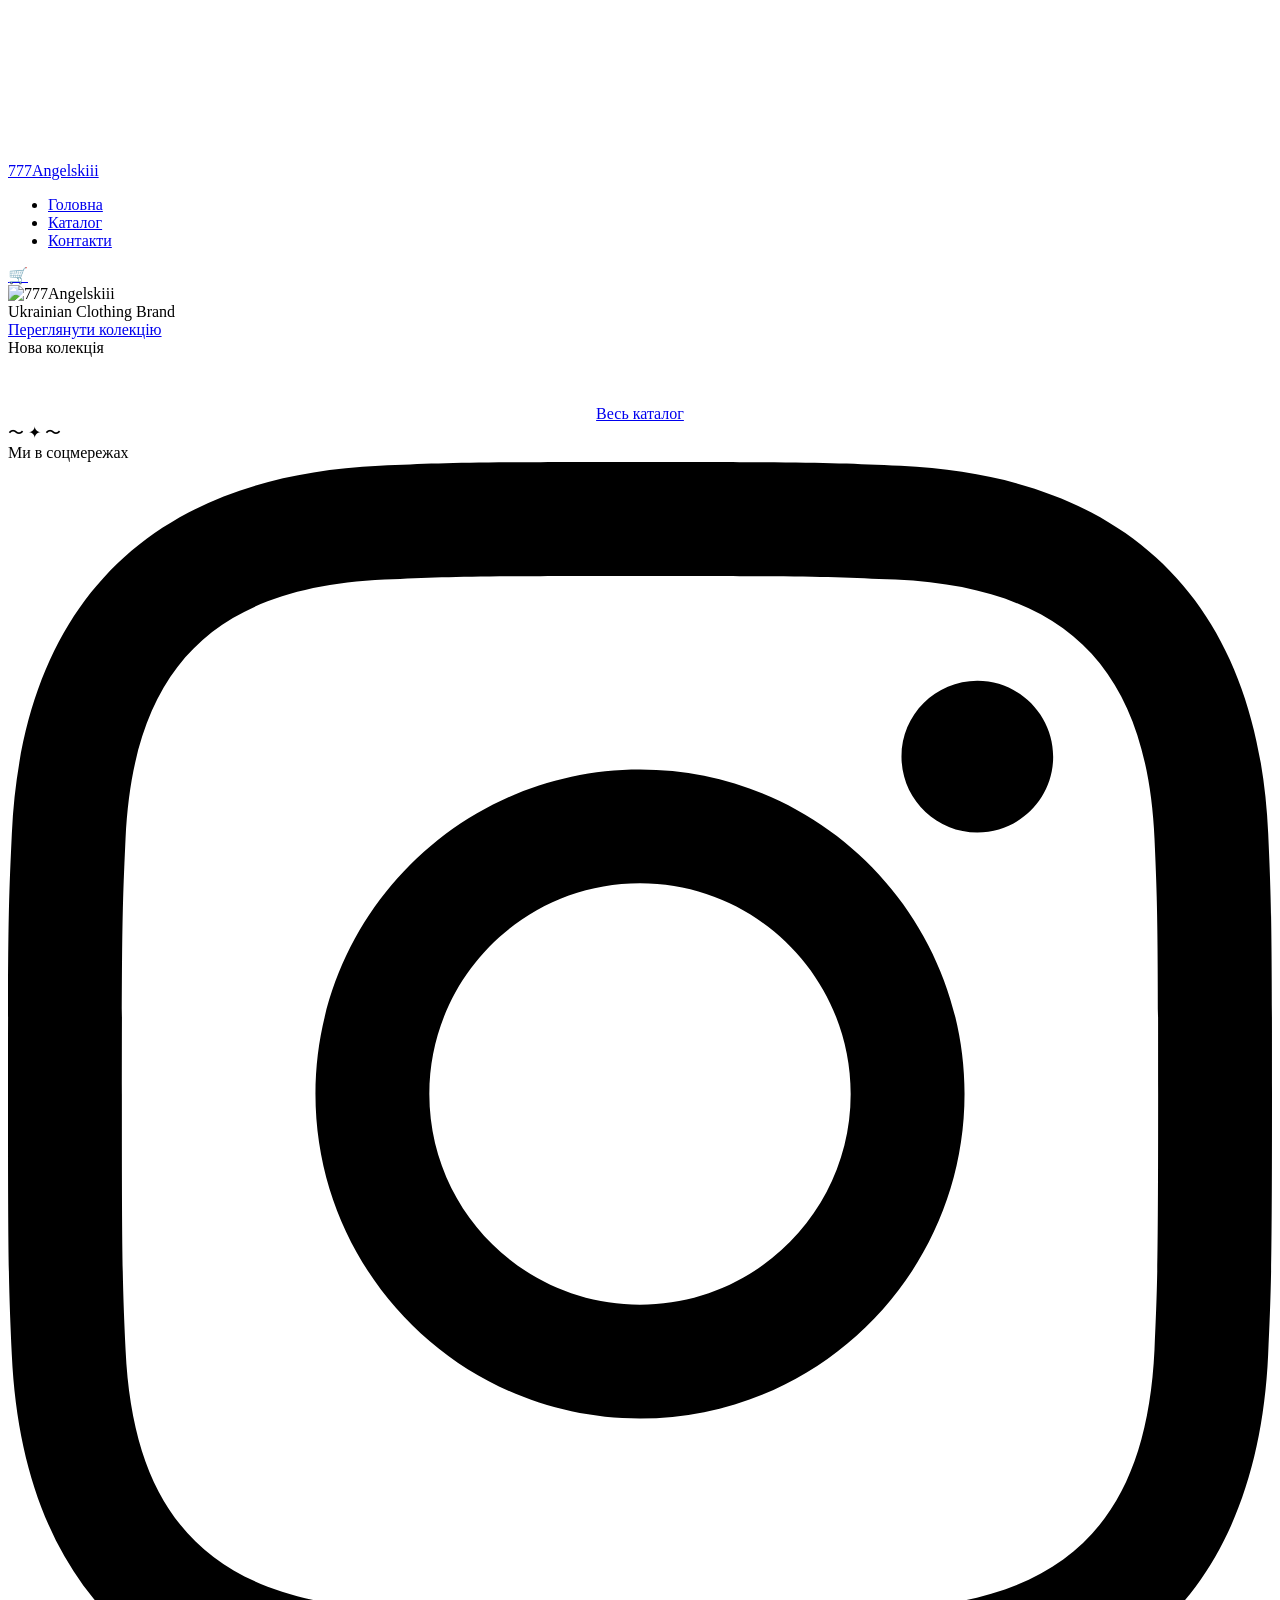
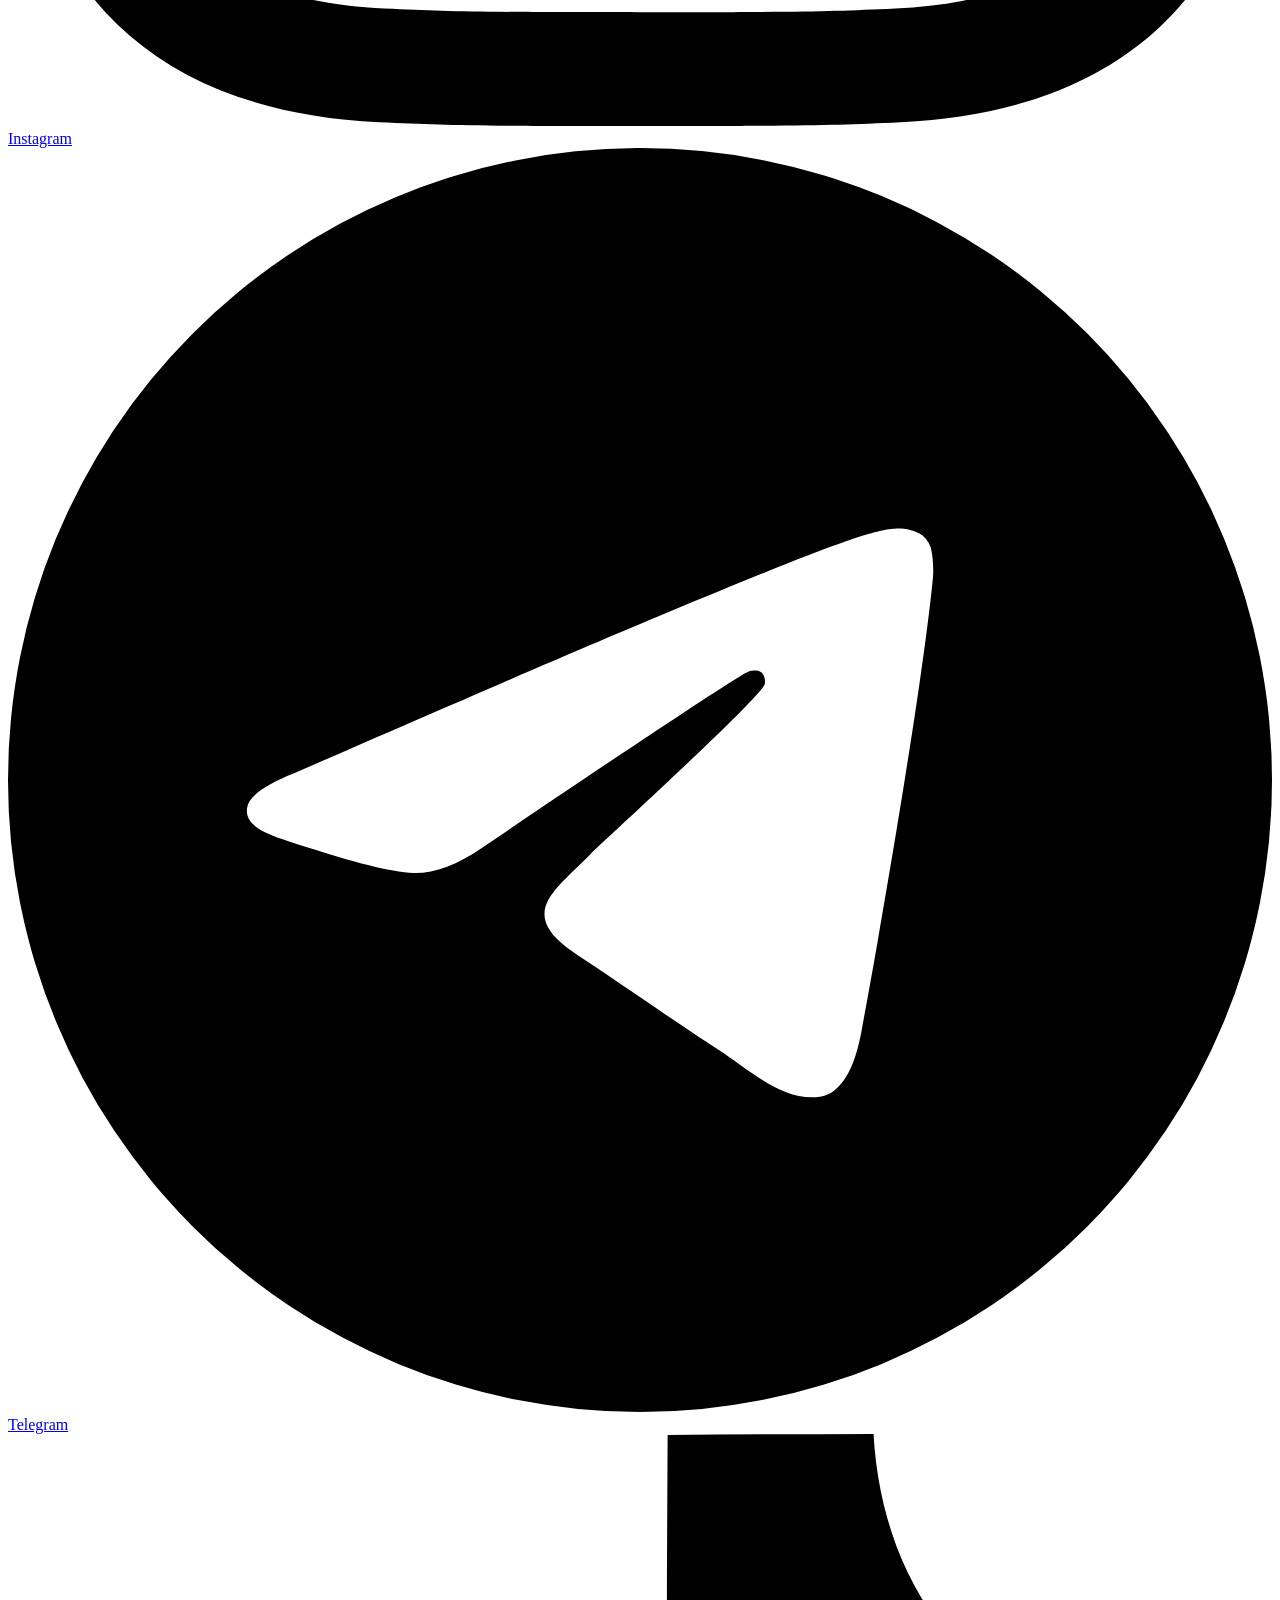
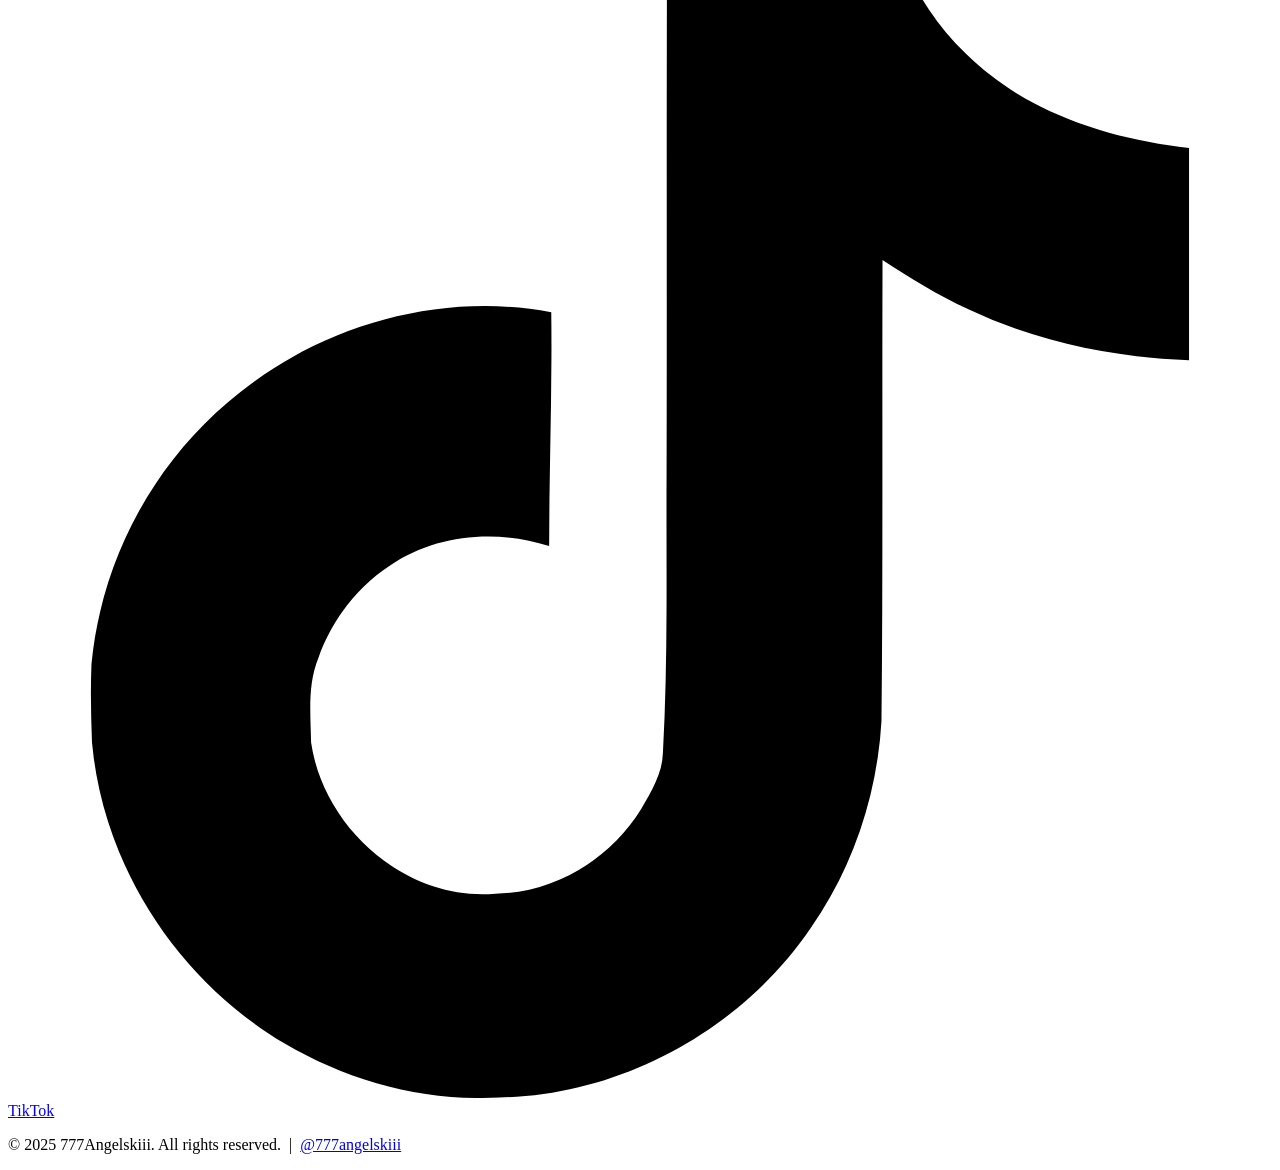
==== index.html @ bd0816b8 "Add files via upload" ====
<!DOCTYPE html>
<html lang="uk">
<head>
  <meta charset="UTF-8" />
  <meta name="viewport" content="width=device-width, initial-scale=1.0" />
  <title>777Angelskiii — Official Store</title>
  <meta name="description" content="777Angelskiii — Ukrainian clothing brand. Dark angel aesthetic." />
  <link rel="stylesheet" href="css/style.css" />
</head>
<body>

<canvas id="glitter-canvas"></canvas>

<!-- NAVBAR -->
<nav>
  <a href="index.html" class="nav-logo">777Angelskiii</a>
  <ul class="nav-links">
    <li><a href="index.html">Головна</a></li>
    <li><a href="catalog.html">Каталог</a></li>
    <li><a href="#socials">Контакти</a></li>
  </ul>
  <div class="nav-right">
    <a href="cart.html" class="cart-icon" title="Кошик">
      🛒
      <span class="cart-count" style="display:none">0</span>
    </a>
    <div class="burger" aria-label="Меню">
      <span></span><span></span><span></span>
    </div>
  </div>
</nav>

<!-- HERO -->
<section class="hero">

  <!-- LOGO IMAGE -->
  <div class="hero-logo-wrap">
    <img src="images/logo.png" alt="777Angelskiii" class="hero-logo-img"/>
  </div>

  <div class="hero-sub">Ukrainian Clothing Brand</div>
  <a href="catalog.html" class="hero-btn">Переглянути колекцію</a>
</section>

<!-- FEATURED -->
<section class="catalog-section">
  <div class="section-title">Нова колекція</div>
  <div class="section-line"></div>
  <div class="products-grid" id="featured-grid"></div>
  <div style="text-align:center;margin-top:48px;">
    <a href="catalog.html" class="hero-btn">Весь каталог</a>
  </div>
</section>

<div class="wing-divider">〜 ✦ 〜</div>

<!-- SOCIALS -->
<section class="socials-section" id="socials">
  <div class="section-title">Ми в соцмережах</div>
  <div class="section-line"></div>
  <div class="socials-row">
    <a href="https://instagram.com/777angelskiii" target="_blank" class="social-link">
      <svg viewBox="0 0 24 24"><path d="M12 2.163c3.204 0 3.584.012 4.85.07 3.252.148 4.771 1.691 4.919 4.919.058 1.265.069 1.645.069 4.849 0 3.205-.012 3.584-.069 4.849-.149 3.225-1.664 4.771-4.919 4.919-1.266.058-1.644.07-4.85.07-3.204 0-3.584-.012-4.849-.07-3.26-.149-4.771-1.699-4.919-4.92-.058-1.265-.07-1.644-.07-4.849 0-3.204.013-3.583.07-4.849.149-3.227 1.664-4.771 4.919-4.919 1.266-.057 1.645-.069 4.849-.069zm0-2.163c-3.259 0-3.667.014-4.947.072-4.358.2-6.78 2.618-6.98 6.98-.059 1.281-.073 1.689-.073 4.948 0 3.259.014 3.668.072 4.948.2 4.358 2.618 6.78 6.98 6.98 1.281.058 1.689.072 4.948.072 3.259 0 3.668-.014 4.948-.072 4.354-.2 6.782-2.618 6.979-6.98.059-1.28.073-1.689.073-4.948 0-3.259-.014-3.667-.072-4.947-.196-4.354-2.617-6.78-6.979-6.98-1.281-.059-1.69-.073-4.949-.073zm0 5.838c-3.403 0-6.162 2.759-6.162 6.162s2.759 6.163 6.162 6.163 6.162-2.759 6.162-6.163c0-3.403-2.759-6.162-6.162-6.162zm0 10.162c-2.209 0-4-1.79-4-4 0-2.209 1.791-4 4-4s4 1.791 4 4c0 2.21-1.791 4-4 4zm6.406-11.845c-.796 0-1.441.645-1.441 1.44s.645 1.44 1.441 1.44c.795 0 1.439-.645 1.439-1.44s-.644-1.44-1.439-1.44z"/></svg>
      Instagram
    </a>
    <a href="https://t.me/777angelskiii" target="_blank" class="social-link">
      <svg viewBox="0 0 24 24"><path d="M11.944 0A12 12 0 0 0 0 12a12 12 0 0 0 12 12 12 12 0 0 0 12-12A12 12 0 0 0 12 0a12 12 0 0 0-.056 0zm4.962 7.224c.1-.002.321.023.465.14a.506.506 0 0 1 .171.325c.016.093.036.306.02.472-.18 1.898-.962 6.502-1.36 8.627-.168.9-.499 1.201-.82 1.23-.696.065-1.225-.46-1.9-.902-1.056-.693-1.653-1.124-2.678-1.8-1.185-.78-.417-1.21.258-1.91.177-.184 3.247-2.977 3.307-3.23.007-.032.014-.15-.056-.212s-.174-.041-.249-.024c-.106.024-1.793 1.14-5.061 3.345-.48.33-.913.49-1.302.48-.428-.008-1.252-.241-1.865-.44-.752-.245-1.349-.374-1.297-.789.027-.216.325-.437.893-.663 3.498-1.524 5.83-2.529 6.998-3.014 3.332-1.386 4.025-1.627 4.476-1.635z"/></svg>
      Telegram
    </a>
    <a href="https://tiktok.com/@777angelskiii" target="_blank" class="social-link">
      <svg viewBox="0 0 24 24"><path d="M12.525.02c1.31-.02 2.61-.01 3.91-.02.08 1.53.63 3.09 1.75 4.17 1.12 1.11 2.7 1.62 4.24 1.79v4.03c-1.44-.05-2.89-.35-4.2-.97-.57-.26-1.1-.59-1.62-.93-.01 2.92.01 5.84-.02 8.75-.08 1.4-.54 2.79-1.35 3.94-1.31 1.92-3.58 3.17-5.91 3.21-1.43.08-2.86-.31-4.08-1.03-2.02-1.19-3.44-3.37-3.65-5.71-.02-.5-.03-1-.01-1.49.18-1.9 1.12-3.72 2.58-4.96 1.66-1.44 3.98-2.13 6.15-1.72.02 1.48-.04 2.96-.04 4.44-.99-.32-2.15-.23-3.02.37-.63.41-1.11 1.04-1.36 1.75-.21.51-.15 1.07-.14 1.61.24 1.64 1.82 3.02 3.5 2.87 1.12-.01 2.19-.66 2.77-1.61.19-.33.4-.67.41-1.06.1-1.79.06-3.57.07-5.36.01-4.03-.01-8.05.02-12.07z"/></svg>
      TikTok
    </a>
  </div>
</section>

<!-- FOOTER -->
<footer>
  <p>© 2025 777Angelskiii. All rights reserved. &nbsp;|&nbsp; <a href="https://instagram.com/777angelskiii" target="_blank">@777angelskiii</a></p>
</footer>

<script src="js/products.js"></script>
<script src="js/cart.js"></script>
<script src="js/main.js"></script>
<script>
  // Render featured products (first 4)
  const grid = document.getElementById('featured-grid');
  PRODUCTS.slice(0, 4).forEach(p => {
    const img = p.images[0] || '';
    grid.innerHTML += `
      <a href="product.html?id=${p.id}" class="product-card">
        <div class="product-card-img-wrap">
          <img class="product-card-img" src="${img}" alt="${p.name}" onerror="this.style.background='#111120';this.style.minHeight='320px'">
          ${p.badge ? `<span class="product-badge">${p.badge}</span>` : ''}
        </div>
        <div class="product-card-info">
          <div class="product-card-name">${p.name}</div>
          <div class="product-card-price">
            ${p.price} ₴
            ${p.oldPrice ? `<span class="old-price">${p.oldPrice} ₴</span>` : ''}
          </div>
        </div>
      </a>`;
  });
</script>
</body>
</html>
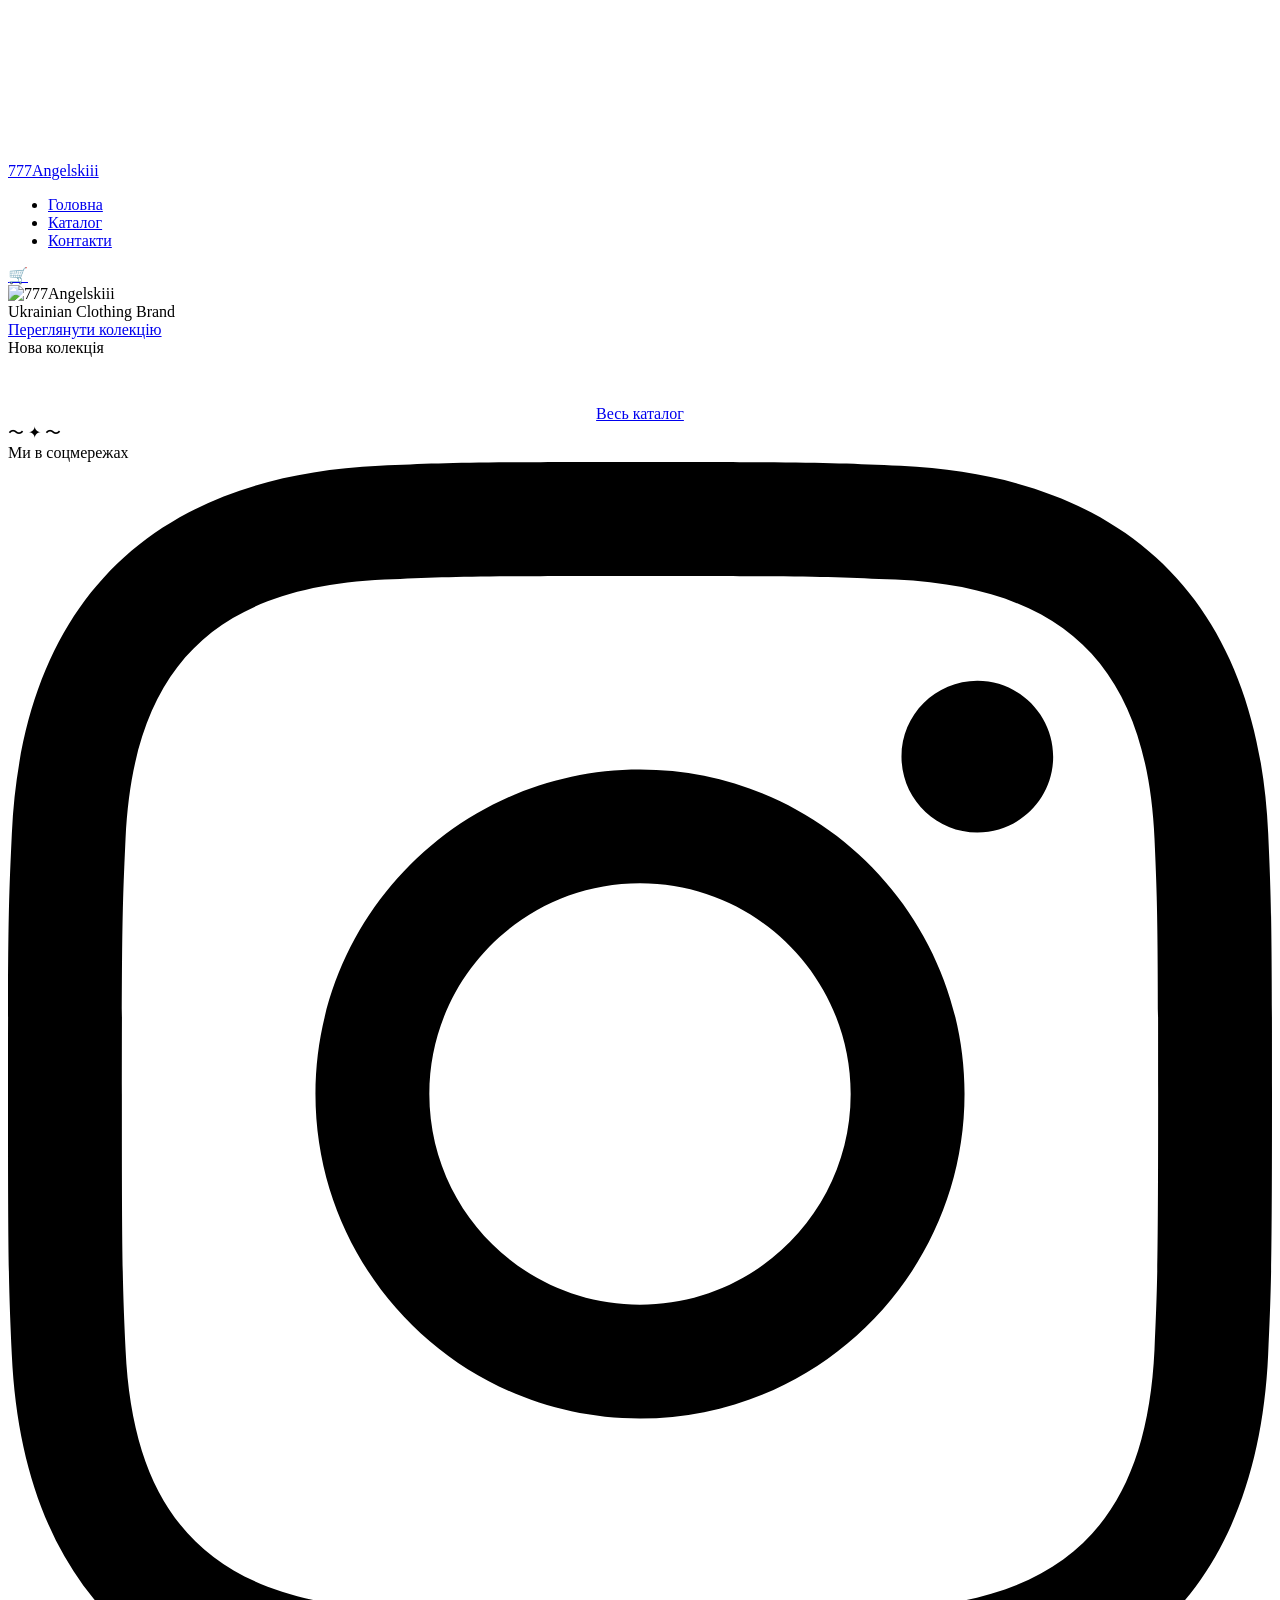
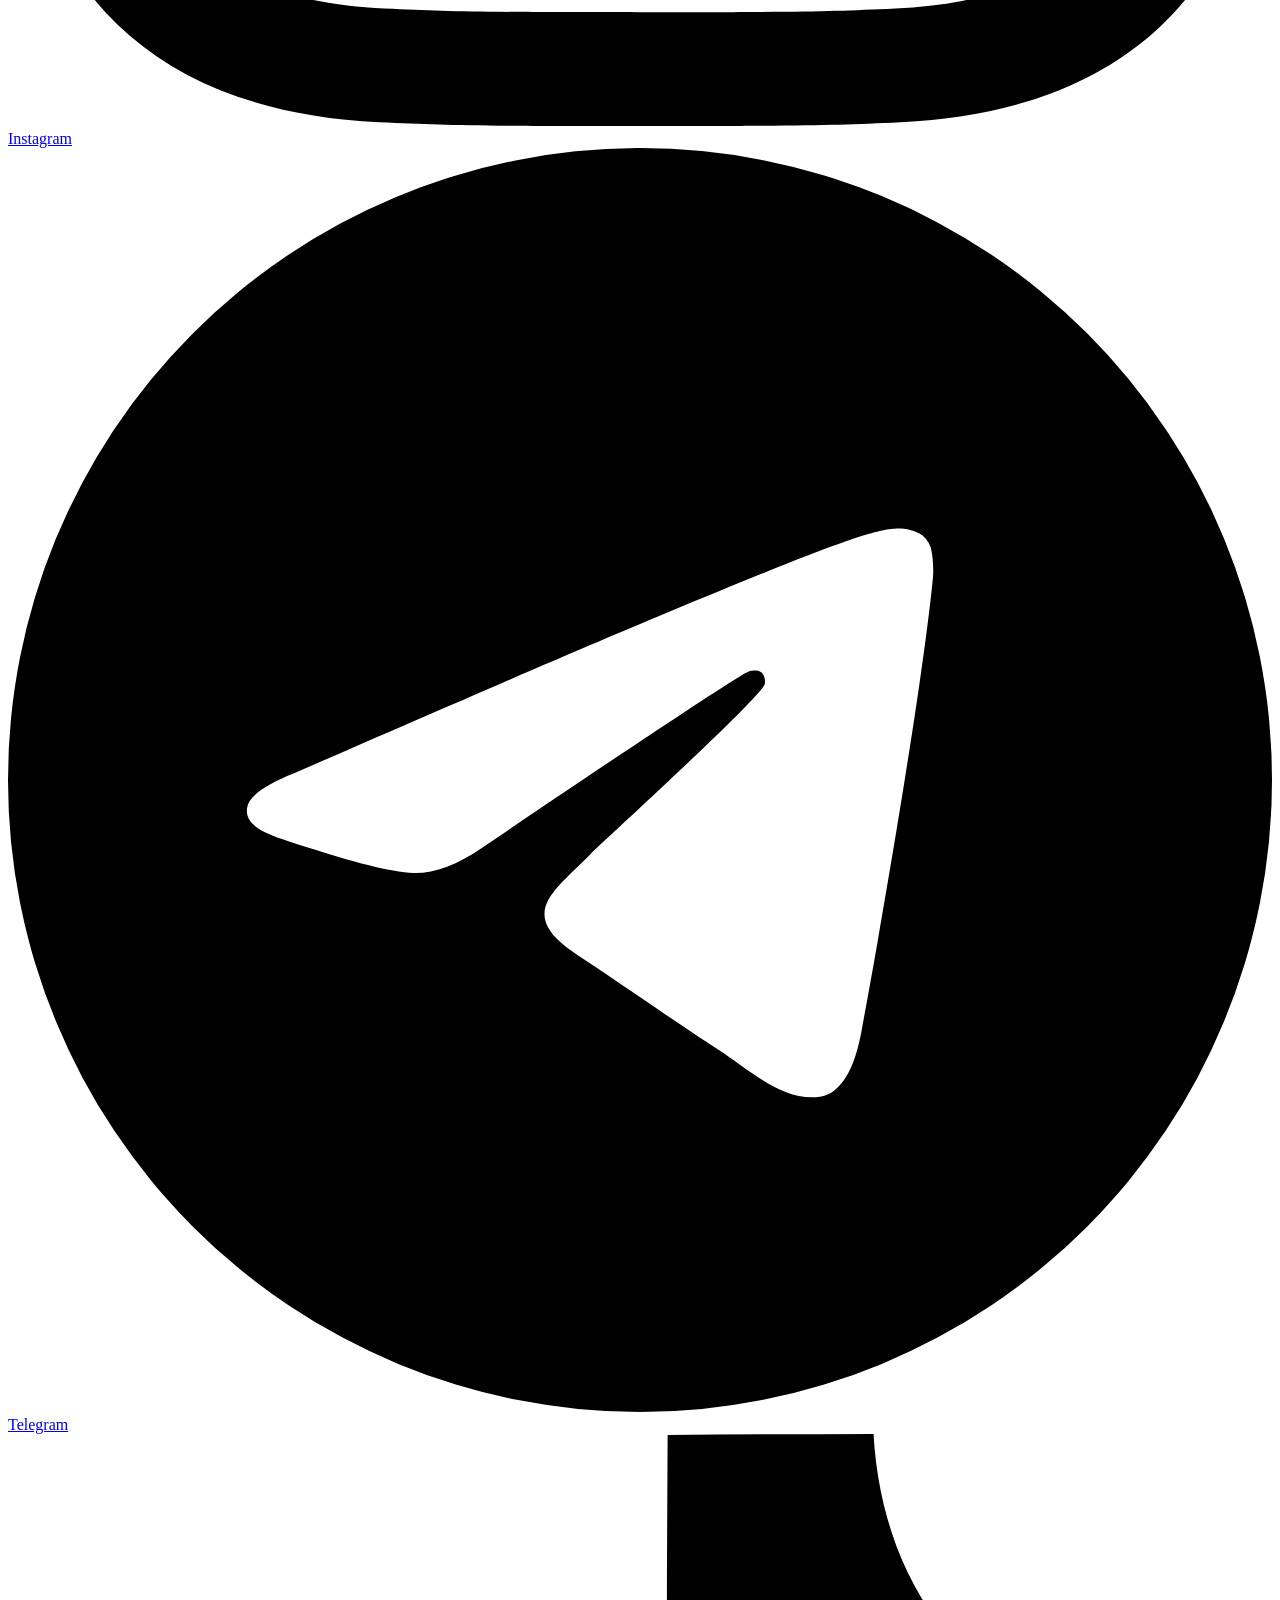
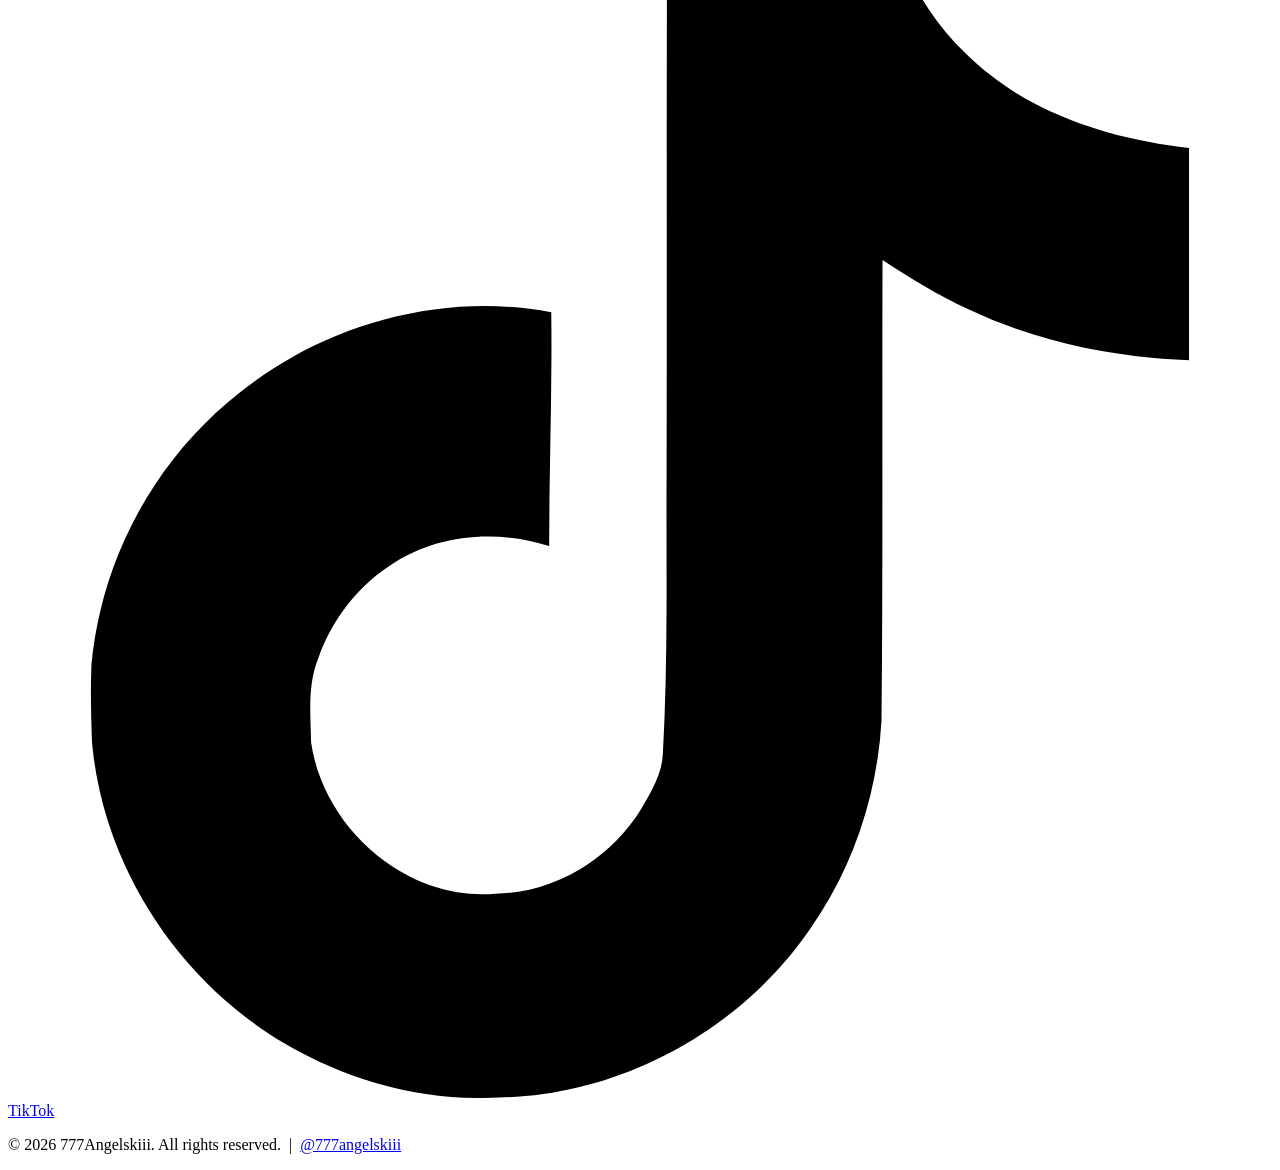
==== commit e6493c94: "Add files via upload" ====
--- a/index.html
+++ b/index.html
@@ -76,7 +76,7 @@
 
 <!-- FOOTER -->
 <footer>
-  <p>© 2025 777Angelskiii. All rights reserved. &nbsp;|&nbsp; <a href="https://instagram.com/777angelskiii" target="_blank">@777angelskiii</a></p>
+  <p>© 2026 777Angelskiii. All rights reserved. &nbsp;|&nbsp; <a href="https://instagram.com/777angelskiii" target="_blank">@777angelskiii</a></p>
 </footer>
 
 <script src="js/products.js"></script>
